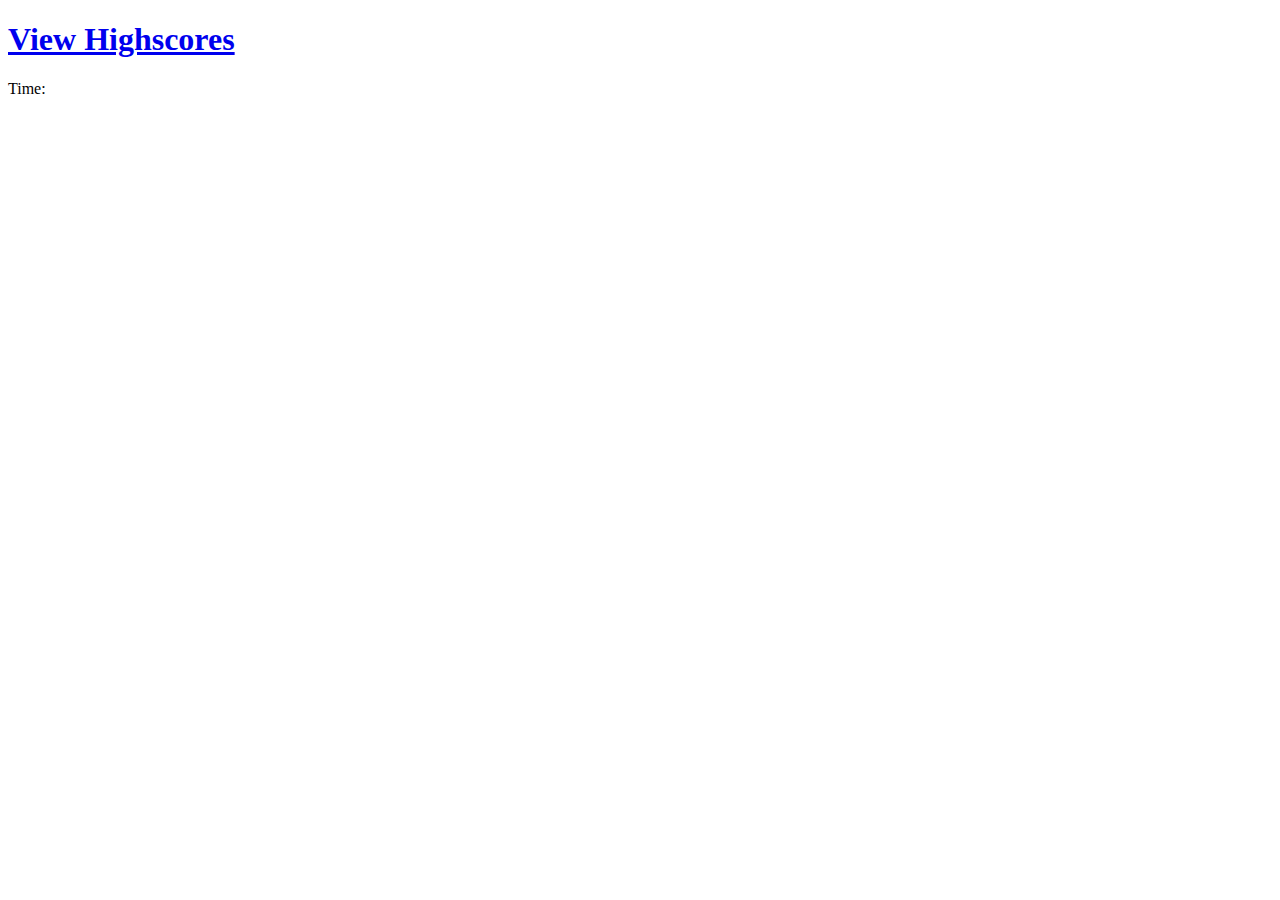
==== index.html @ 1767c491 "adding base files and first work pass" ====
<!DOCTYPE html>
<html lang="en">
    <head>
        <meta charset="UTF-8" />
        <meta name="viewport" content="width=device-width, initial-scale=1.0" />
        <title>Web dev Quiz!</title>
        <link rel="stylesheet" href="./assets/css/reset.css" />
        <link rel="stylesheet" href="./assets/css/style.css" />
    </head>

    <body>
        <header>
            <h1><a href="highscore.html">View Highscores</a></h1>
            <p>Time: <span id="timer"></span></p>
        </header>

        <main>
            <div class="questionholder">
                <h2 class="question"></h2>
            </div>
            <div class="answers">
                <ul id="answersButton"></ul>
                <p id="comment"></p>
            </div>
        </main>
        <script src="./assets/js/script.js"></script>
    </body>

</html>
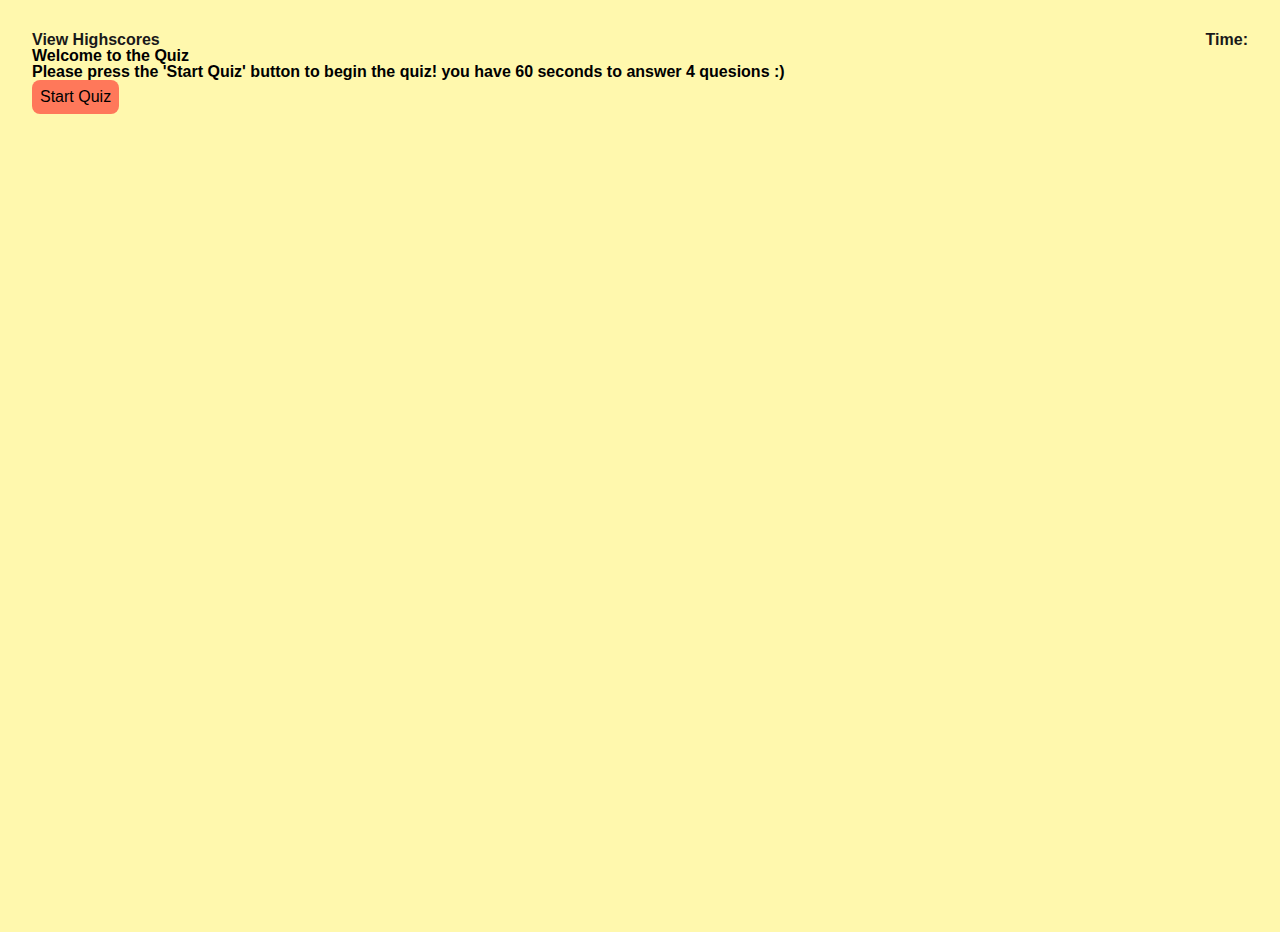
==== commit 4cf66096: "fixing links issue" ====
--- a/index.html
+++ b/index.html
@@ -4,8 +4,8 @@
         <meta charset="UTF-8" />
         <meta name="viewport" content="width=device-width, initial-scale=1.0" />
         <title>Web dev Quiz!</title>
-        <link rel="stylesheet" href="./assets/css/reset.css" />
-        <link rel="stylesheet" href="./assets/css/style.css" />
+        <link rel="stylesheet" href="./Assets/css/reset.css" />
+        <link rel="stylesheet" href="./Assets/css/style.css" />
     </head>
 
     <body>
@@ -23,7 +23,7 @@
                 <p id="comment"></p>
             </div>
         </main>
-        <script src="./assets/js/script.js"></script>
+        <script src="./Assets/js/script.js"></script>
     </body>
 
 </html>--- a/Assets/css/style.css
+++ b/Assets/css/style.css
@@ -0,0 +1,92 @@
+/* Sets colour variables for later use */
+:root {
+    --vanilla: #FFF8AD;
+    --sandybrown: #FFAA5A;
+    --bittersweet: #FF785A;
+    --eerie: #191919;
+    --sunglow: #FFD25A;
+}
+
+/* base styling for the body */
+body {
+    font-family: "Benton Sans", "Helvetica Neue", helvetica, arial, sans-serif;
+    margin: 2em;
+    background-color: var(--vanilla);
+}
+
+/* styling for the header */
+header {
+    display: flex;
+    justify-content: space-between;
+    color: var(--eerie);
+}
+
+button {
+    border-style: none;
+    padding: .5em;
+    border-radius: 8px;
+    background-color: var(--bittersweet);
+}
+button:hover{
+    cursor: pointer;
+}
+
+
+li {
+    padding: .5em;
+    width: auto;
+}
+
+header a {
+    color: var(--eerie);
+    text-decoration: none;
+}
+
+p {
+    font-weight: bold;
+}
+
+.answers {
+    display: flex;
+    flex-direction: column;
+    justify-content: center;
+}
+
+#answersButton {
+    flex-direction: column;
+    display: flex;
+    align-self: flex-start;
+    border-style: none;
+}
+
+
+/* Styling for high scores html page */
+
+#highscore {
+    display: flex;
+    margin-top: 5em;
+    flex-direction: column;
+    align-items: center;
+
+}
+
+#highscore h1 {
+    font-size: xx-large;
+}
+
+#goBack a{
+    text-decoration: none;
+    color: var(--eerie);
+}
+
+#goBack a:visited{
+    text-decoration: none;
+    color: var(--eerie);
+}
+
+.highscoreList {
+    background-color: var(--sunglow);
+    width: 20%;
+    font-size: larger;
+    font-weight: bold;
+}